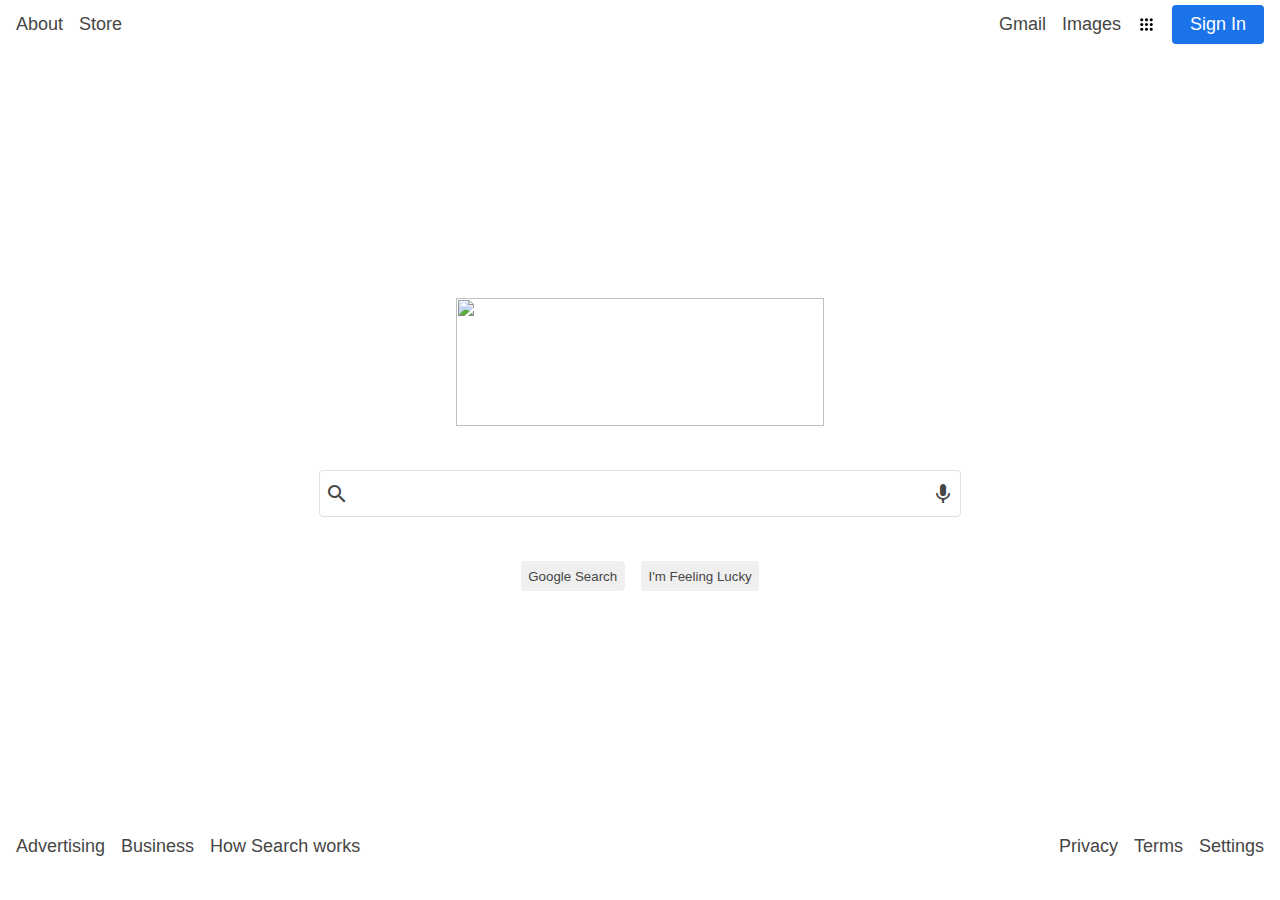
==== index.html @ 916af4cc "Title" ====
<!DOCTYPE html>
<html lang="en">
<head>
    <meta charset="UTF-8">
    <meta http-equiv="X-UA-Compatible" content="IE=edge">
    <meta name="viewport" content="width=device-width, initial-scale=1.0">
    <title>Jacob Unknown - Google Clone</title>
    <link href="https://fonts.googleapis.com/icon?family=Material+Icons"
      rel="stylesheet">
    <style>
        body {
            margin: 0%;
            height: 100vh;
        }
        * {
            font-family: Arial, Helvetica, sans-serif;
            user-select: none;
            -webkit-user-drag: none;
            color: rgb(70, 70, 70);
        }
        .top, .bottom {
            width: 100%;
            height: 3em;
            display: flex;
            align-items: center;
            justify-content: space-between;
        }
        .left, .right {
            display: flex;
            margin-left: 1em;
            margin-right: 1em;
            gap: 1em;
            align-items: center;
        }
        .mid {
            display: flex;
            text-align: center;
        }
        a {
            font-size: 2vmin;
            text-decoration: none;
            cursor: pointer;
            white-space: nowrap;
        }
        a:hover {
            text-decoration: underline;
        }
        .profile-pic {
            width: 27px;
            height: 27px;
            border-radius: 100%;
            cursor: pointer;
        }
        svg {
            cursor: pointer;
        }
        .top-third {
            width: 100%;
            height: 42%;
            display: flex;
            justify-content: center;
            align-items: flex-end;
        }
        .mid-third {
            width: 100%;
            height: 15%;
            display: flex;
            justify-content: center;
            align-items: center;
        }
        .bottom-third {
            width: 100%;
            height: 29%;
            display: flex;
            justify-content: center;
            gap: 1em;
        }
        .bottom-third button {
            outline: none;
            height: fit-content;
            padding: 0.5em;
            border: 1px solid rgba(0,0,0,0);
            transition: all 0.3s;
            cursor: pointer;
            border-radius: 0.3vmax;
        }
        .bottom-third button:hover {
            border: rgb(200, 200, 200) 1px solid;
        }
        .logo {
            width: 23em;
            height: 8em;
        }
        .search-components {
            width: 50vw;
            height: 45px;
            display: flex;
            align-items: center;
            border: rgb(223, 223, 223) 1px solid;
            border-radius: 0.3vmax;
            transition: 0.2s;
        }
        .search-components:hover {
            border: rgb(200, 200, 200) 1px solid;
        }
        .search-components span {
            height: 100%;
            width: fit-content;
            display: flex;
            align-items: center;
            padding-left: 0.2em;
            padding-right: 0.2em;
            cursor: pointer;
        }
        input[type="text"] {
            border: none;
            outline: none;
            appearance: none;
            font-size: 1em;
            padding-left: 0.5em;
            width: 100%;
            height: 100%;
            background-color: rgba(0,0,0,0);
        }
        .sign-in {
            border: none;
            outline: none;
            background: #1a73e8;
            color: white;
            padding: 0.5em;
            border-radius: 4px;
            padding-left: 1em;
            padding-right: 1em;
            text-decoration: none;
        }
        .sign-in:hover {
            text-decoration: none;
        }
        button {
            cursor: pointer;
        }
    </style>
</head>
<body>
    <div class="top">
        <div class="left">
            <a >About</a>
            <a >Store</a>
        </div>
        <div class="right">
            <a >Gmail</a>
            <a >Images</a>
            <svg class="gb_Ve" focusable="false" viewBox="0 0 24 24" width=19>
                <path d="M6,8c1.1,0 2,-0.9 2,-2s-0.9,-2 -2,-2 -2,0.9 -2,2 0.9,2 2,2zM12,20c1.1,0 2,-0.9 2,-2s-0.9,-2 -2,-2 -2,0.9 -2,2 0.9,2 2,2zM6,20c1.1,0 2,-0.9 2,-2s-0.9,-2 -2,-2 -2,0.9 -2,2 0.9,2 2,2zM6,14c1.1,0 2,-0.9 2,-2s-0.9,-2 -2,-2 -2,0.9 -2,2 0.9,2 2,2zM12,14c1.1,0 2,-0.9 2,-2s-0.9,-2 -2,-2 -2,0.9 -2,2 0.9,2 2,2zM16,6c0,1.1 0.9,2 2,2s2,-0.9 2,-2 -0.9,-2 -2,-2 -2,0.9 -2,2zM12,8c1.1,0 2,-0.9 2,-2s-0.9,-2 -2,-2 -2,0.9 -2,2 0.9,2 2,2zM18,14c1.1,0 2,-0.9 2,-2s-0.9,-2 -2,-2 -2,0.9 -2,2 0.9,2 2,2zM18,20c1.1,0 2,-0.9 2,-2s-0.9,-2 -2,-2 -2,0.9 -2,2 0.9,2 2,2z"></path>
            </svg>
            <a class="sign-in">Sign In</a>
        </div>
    </div>
    <div class="top-third">
        <img  class="logo" src="https://www.google.com/images/branding/googlelogo/2x/googlelogo_color_272x92dp.png" alt="">
    </div>
    <div class="mid-third">
        <div class="search-components">
            <span class="material-icons">search</span>
            <input type="text" name="" id="" aria-autocomplete="both">
            <span class="material-icons">mic</span>
        </div>
    </div>
    <div class="bottom-third">
        <button>Google Search</button>
        <button>I'm Feeling Lucky</button>
    </div>
    <div class="bottom">
        <div class="left">
            <a >Advertising</a>
            <a >Business</a>
            <a >How Search works</a>
        </div>
        <div class="mid">
        </div>
        <div class="right">
            <a >Privacy</a>
            <a >Terms</a>
            <a >Settings</a>
        </div>
    </div>
</body>
</html>
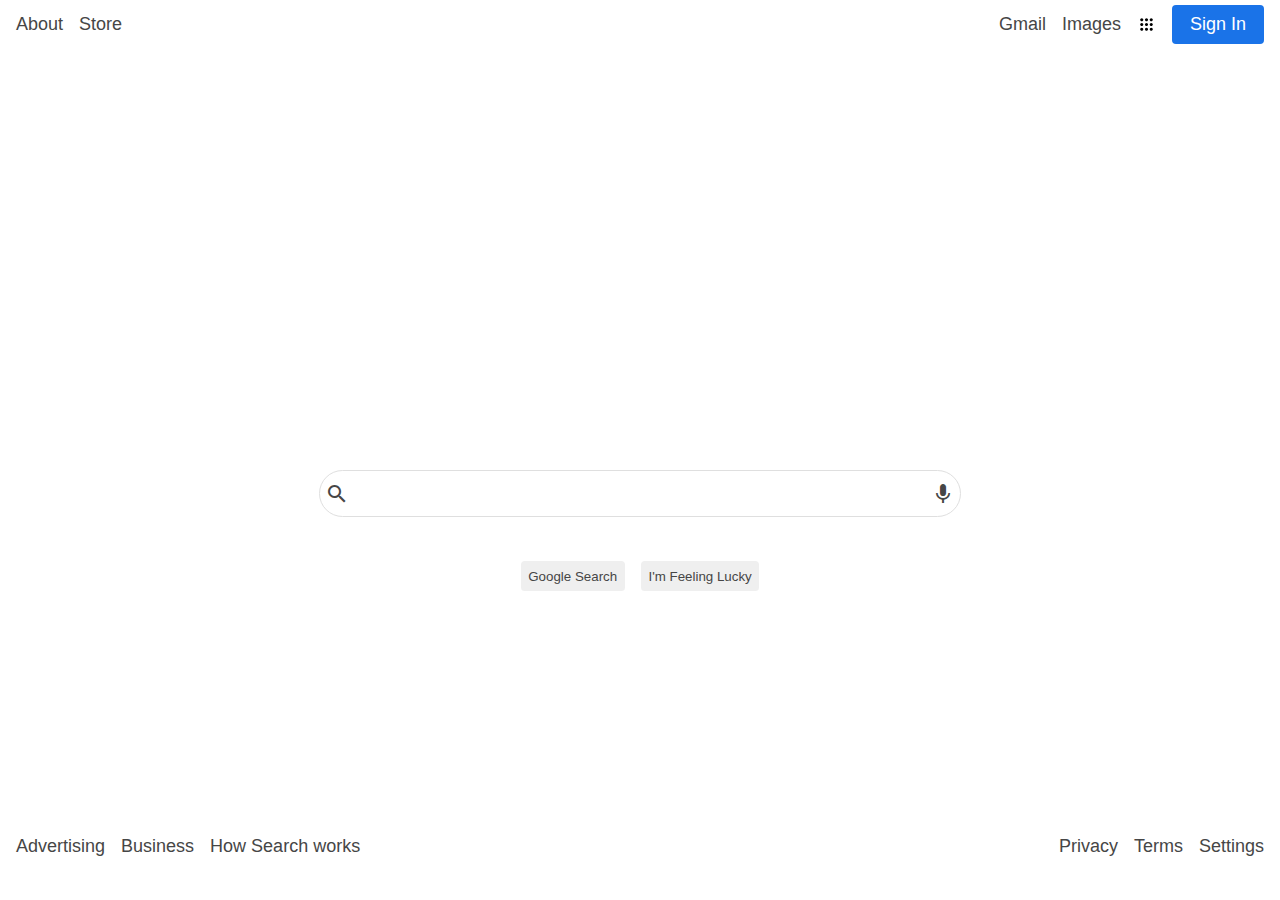
==== commit 720faef7: "Login Page" ====
--- a/index.html
+++ b/index.html
@@ -4,20 +4,17 @@
     <meta charset="UTF-8">
     <meta http-equiv="X-UA-Compatible" content="IE=edge">
     <meta name="viewport" content="width=device-width, initial-scale=1.0">
-    <title>Jacob Unknown - Google Clone</title>
+    <title>Not Google</title>
+    <link rel="icon" href="favicon.ico">
     <link href="https://fonts.googleapis.com/icon?family=Material+Icons"
       rel="stylesheet">
+    <link rel="stylesheet" href="style.css">
     <style>
         body {
             margin: 0%;
             height: 100vh;
         }
-        * {
-            font-family: Arial, Helvetica, sans-serif;
-            user-select: none;
-            -webkit-user-drag: none;
-            color: rgb(70, 70, 70);
-        }
+
         .top, .bottom {
             width: 100%;
             height: 3em;
@@ -89,7 +86,6 @@
         }
         .logo {
             width: 23em;
-            height: 8em;
         }
         .search-components {
             width: 50vw;
@@ -97,11 +93,11 @@
             display: flex;
             align-items: center;
             border: rgb(223, 223, 223) 1px solid;
-            border-radius: 0.3vmax;
+            border-radius: 10vmax;
             transition: 0.2s;
         }
         .search-components:hover {
-            border: rgb(200, 200, 200) 1px solid;
+            border-bottom: rgb(200, 200, 200) 1px solid;
         }
         .search-components span {
             height: 100%;
@@ -125,7 +121,7 @@
         .sign-in {
             border: none;
             outline: none;
-            background: #1a73e8;
+            background: var(--blue);
             color: white;
             padding: 0.5em;
             border-radius: 4px;
@@ -153,7 +149,7 @@
             <svg class="gb_Ve" focusable="false" viewBox="0 0 24 24" width=19>
                 <path d="M6,8c1.1,0 2,-0.9 2,-2s-0.9,-2 -2,-2 -2,0.9 -2,2 0.9,2 2,2zM12,20c1.1,0 2,-0.9 2,-2s-0.9,-2 -2,-2 -2,0.9 -2,2 0.9,2 2,2zM6,20c1.1,0 2,-0.9 2,-2s-0.9,-2 -2,-2 -2,0.9 -2,2 0.9,2 2,2zM6,14c1.1,0 2,-0.9 2,-2s-0.9,-2 -2,-2 -2,0.9 -2,2 0.9,2 2,2zM12,14c1.1,0 2,-0.9 2,-2s-0.9,-2 -2,-2 -2,0.9 -2,2 0.9,2 2,2zM16,6c0,1.1 0.9,2 2,2s2,-0.9 2,-2 -0.9,-2 -2,-2 -2,0.9 -2,2zM12,8c1.1,0 2,-0.9 2,-2s-0.9,-2 -2,-2 -2,0.9 -2,2 0.9,2 2,2zM18,14c1.1,0 2,-0.9 2,-2s-0.9,-2 -2,-2 -2,0.9 -2,2 0.9,2 2,2zM18,20c1.1,0 2,-0.9 2,-2s-0.9,-2 -2,-2 -2,0.9 -2,2 0.9,2 2,2z"></path>
             </svg>
-            <a class="sign-in">Sign In</a>
+            <a class="sign-in" href="login.html">Sign In</a>
         </div>
     </div>
     <div class="top-third">
--- a/style.css
+++ b/style.css
@@ -0,0 +1,12 @@
+
+:root {
+    --grey: rgb(70,70,70);
+    --blue: #1a73e8;
+}
+
+* {
+    font-family: Arial, Helvetica, sans-serif;
+    user-select: none;
+    -webkit-user-drag: none;
+    color: var(--grey);
+}